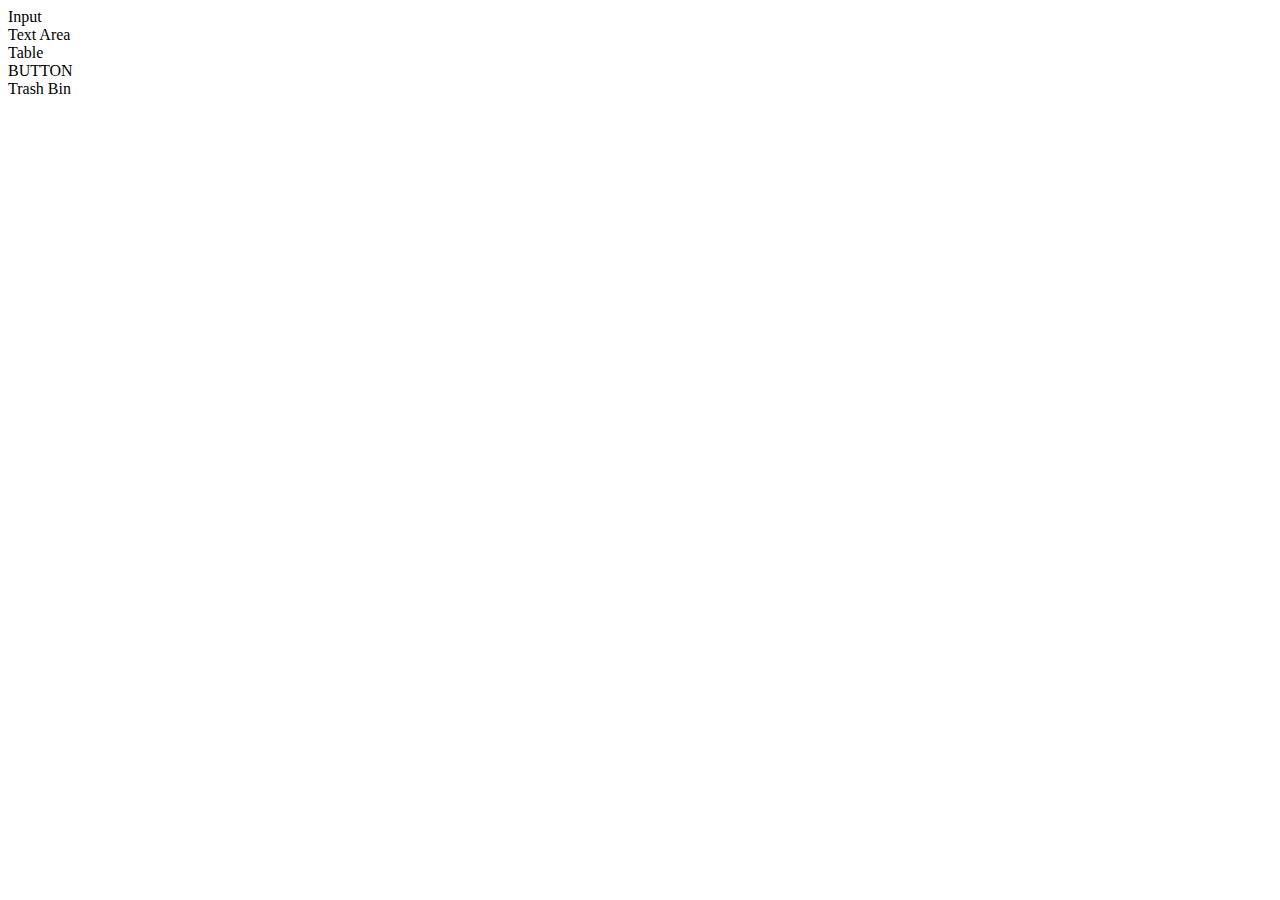
==== templates.html @ 9056db4b "Pre Builted Templates" ====
<!DOCTYPE html>
<html lang="en">
<head>
    <meta charset="UTF-8">
    <meta name="viewport" content="width=device-width, initial-scale=1.0">
    
    <link href="https://cdn.jsdelivr.net/npm/bootstrap@5.0.2/dist/css/bootstrap.min.css" rel="stylesheet" integrity="sha384-EVSTQN3/azprG1Anm3QDgpJLIm9Nao0Yz1ztcQTwFspd3yD65VohhpuuCOmLASjC" crossorigin="anonymous">
    <title>Toolbox</title>
    <link rel="stylesheet" href="styles.css">
</head>
<body>

 <div class="sidebar ">
     <div class="tool" data-tool="Input">Input</div>
    <div class="tool" data-tool="Text Area">Text Area</div>
    <div class="tool" data-tool="Table">Table</div>
    <div class="fool" data-tool="Butt">BUTTON</div>
</div>
    <!-- Add more tools as needed -->



<div class="work-area" id="work-area">
    <!-- Your work station or empty space content goes here -->
    <div class="row">
        <div class="col-2 p-5 m-2 inwork" id="a1"></div>
        <div class="col-4 p-5 m-2 inwork" id="a2"></div>
        <div class="col p-5 m-2 inwork" id="a3"></div>
        <div class="col p-5 m-2 inwork" id="a4"></div>
    </div>
    <div class="row m-5">
        <div class="col p-5 m-2 inwork"></div>
        <div class="col p-5 m-2 inwork"></div>
        <div class="col p-5 m-2 inwork"></div>
        <div class="col p-5 m-2 inwork"></div>
        <div class="col p-5 m-2 inwork"></div>
    </div>
    <div class="row mt-6">
        <div class="col p-5 m-2 inwork"></div>
        <div class="col p-5 m-2 inwork"></div>
        <div class="col p-5 m-2 inwork"></div>
        <div class="col p-5 m-2 inwork"></div>
        <div class="col p-5 m-2 inwork"></div>
    </div>
    
    
    
</div> 
    <!-- <button type="button" class="btn btn-primary " id="fsub">Final submit</button> -->
<div class="bin" id="bin">Trash Bin</div>
<!-- <div id="table-options">
    <button id="add-row">Add Row</button>
    <button id="remove-row">Remove Row</button>
    <button id="add-col">Add Column</button>
    <button id="remove-col">Remove Column</button>
</div> -->
<script src="https://cdn.jsdelivr.net/npm/bootstrap@5.0.2/dist/js/bootstrap.bundle.min.js" integrity="sha384-MrcW6ZMFYlzcLA8Nl+NtUVF0sA7MsXsP1UyJoMp4YLEuNSfAP+JcXn/tWtIaxVXM" crossorigin="anonymous"></script>
<script src="Bundles/jquery.dataTables.min.js"></script>
<script src="Bundles/jquery-3.6.0.min.js"></script>
<!-- <script src="https://code.jquery.com/jquery-3.6.0.min.js"></> -->
    <script src="Bundles/jquery-ui.min.js"></script>
<!-- <script src="https://code.jquery.com/ui/1.12.1/jquery-ui.min.js"></script> -->
<script src="script.js"></script>
</body>
</html>
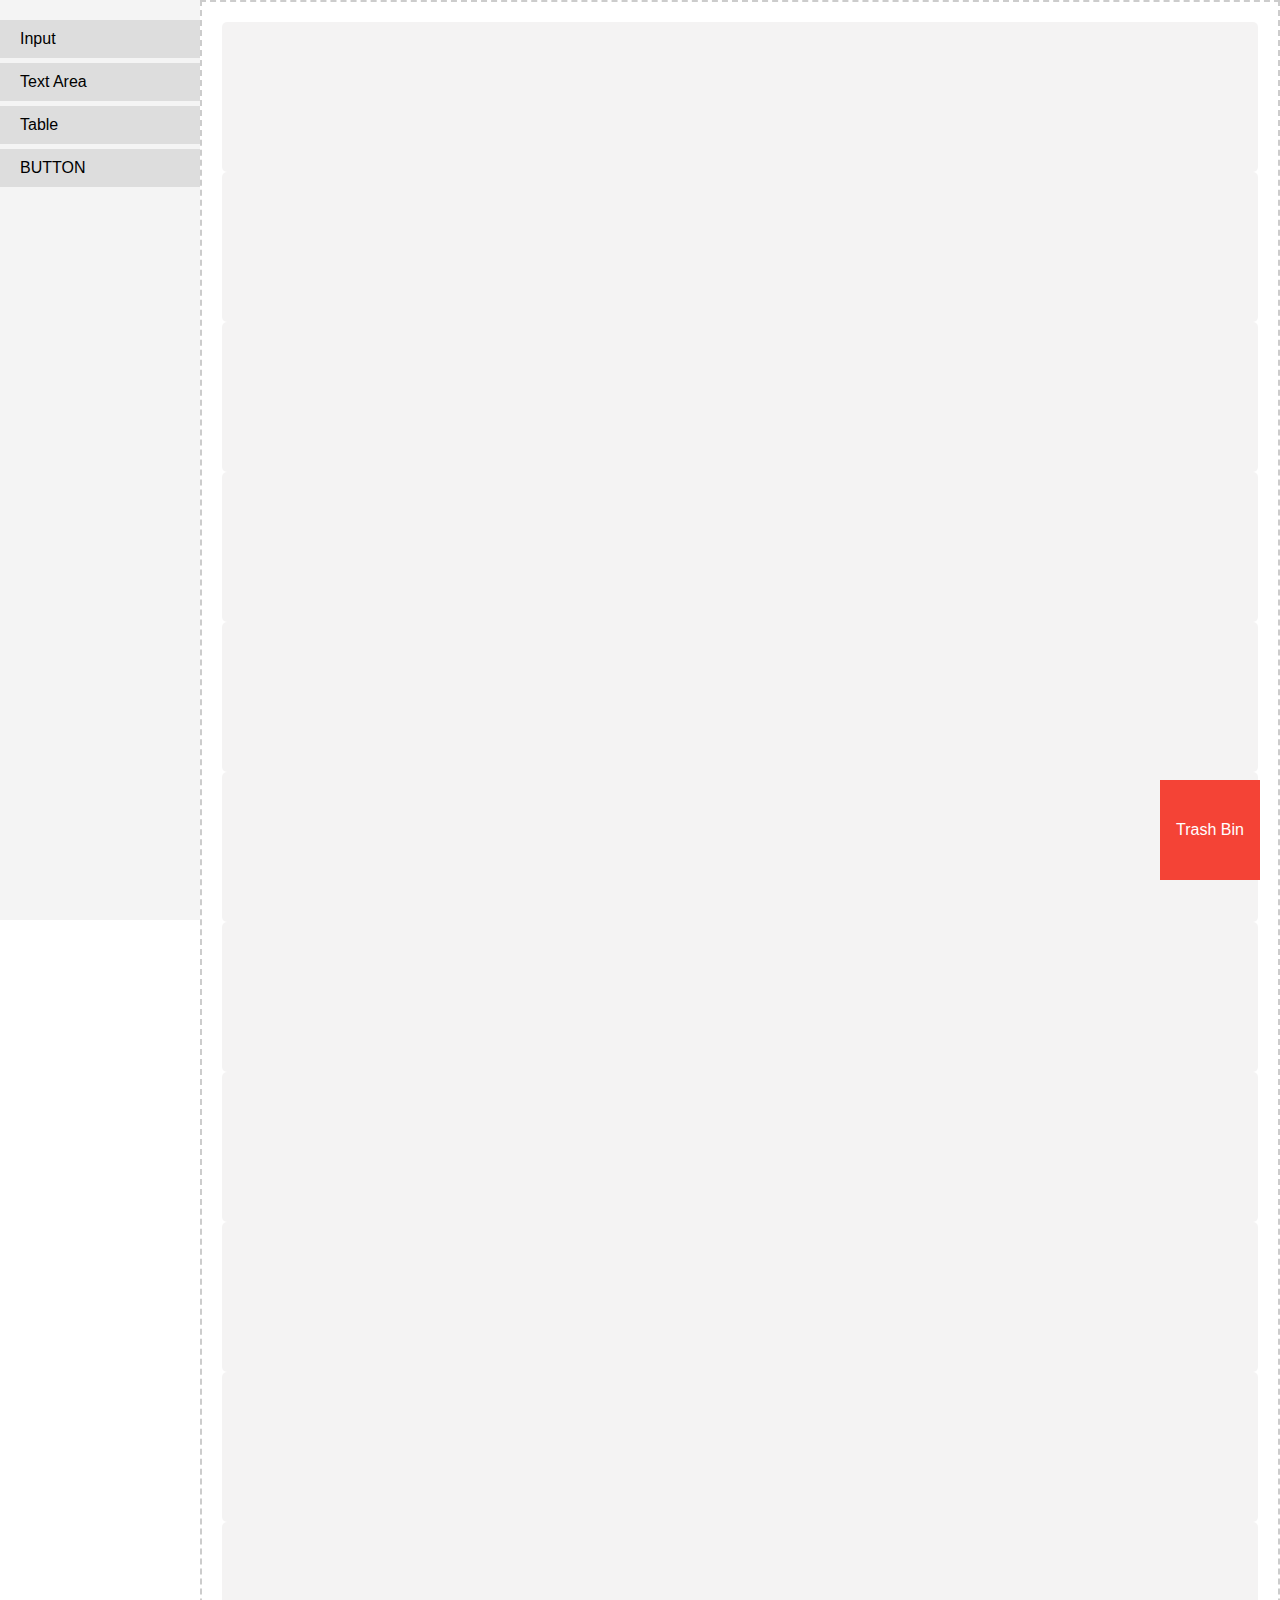
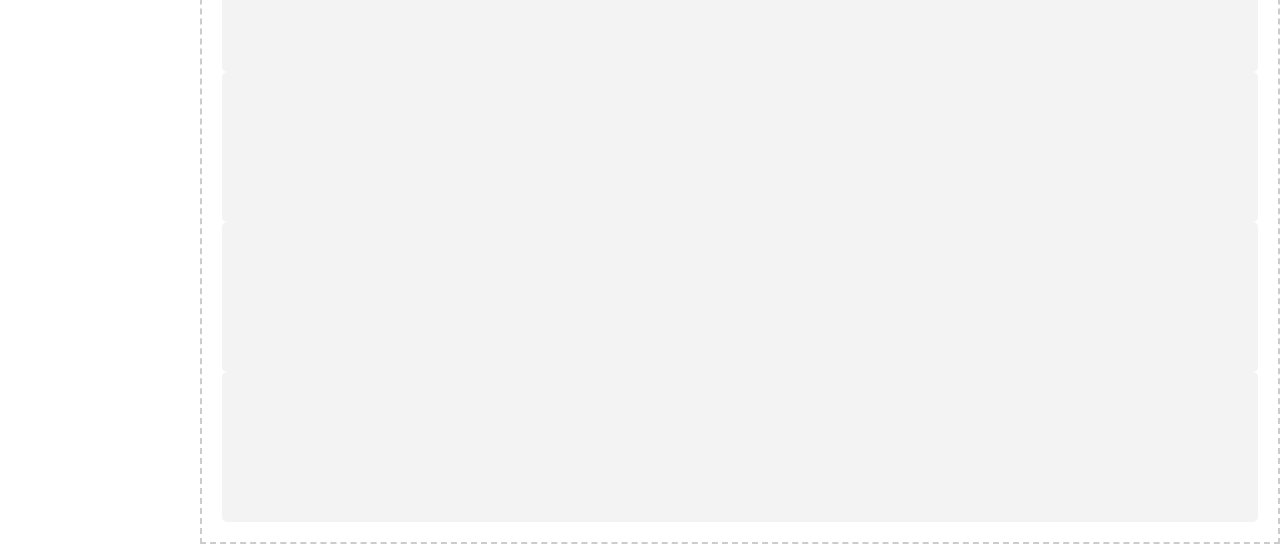
==== commit e241e226: "temporary update" ====
--- a/templates.html
+++ b/templates.html
@@ -7,6 +7,8 @@
     <link href="https://cdn.jsdelivr.net/npm/bootstrap@5.0.2/dist/css/bootstrap.min.css" rel="stylesheet" integrity="sha384-EVSTQN3/azprG1Anm3QDgpJLIm9Nao0Yz1ztcQTwFspd3yD65VohhpuuCOmLASjC" crossorigin="anonymous">
     <title>Toolbox</title>
     <link rel="stylesheet" href="styles.css">
+
+    <link rel="stylesheet" href="template.css" >
 </head>
 <body>
 
--- a/template.css
+++ b/template.css
@@ -0,0 +1,95 @@
+body {
+    margin: 0;
+    padding: 0;
+    font-family: Arial, sans-serif;
+}
+
+.sidebar {
+    width: 200px;
+    height: 100%;
+    background-color: #f4f4f4;
+    position: fixed;
+    left: 0;
+    top: 0;
+    overflow-y: auto;
+    padding-top: 20px;
+}
+
+.work-area {
+    margin-left: 200px; /* Adjust according to sidebar width */
+    padding: 20px;
+    min-height: 700px; /* Set minimum height for the work area */
+    border: 2px dashed #ccc; /* Add dashed border for visual indication */
+    /* display: flex;
+    flex-wrap: wrap; */
+}
+
+/* .work-area div {
+    /* Add styling for individual divs (optional) 
+    width: [desired width]; /* Set the width of each div 
+    margin: [desired margin]; /* Add spacing between divs (optional) 
+  } */
+
+.tool {
+    padding: 10px 20px;
+    margin-bottom: 5px;
+    cursor: pointer;
+    background-color: #ddd;
+}
+.fool {
+    padding: 10px 20px;
+    margin-bottom: 5px;
+    cursor: pointer;
+    background-color: #ddd;
+}
+
+.tool:hover {
+    background-color: #ccc;
+}
+
+.bin {
+    width: 100px;
+    height: 100px;
+    background-color: #f44336;
+    color: #fff;
+    text-align: center;
+    line-height: 100px;
+    position: fixed;
+    bottom: 20px;
+    right: 20px;
+    cursor: pointer;
+}
+#fsub{
+    position: fixed;
+    background-color: rgb(30, 128, 158);
+    right: 40%;
+    bottom: 10%;
+}
+.data-table {
+    border-collapse: collapse;
+    width: 40%;
+}
+
+.data-table th,
+.data-table td {
+    border: 1px solid #dddddd;
+    padding: 8px;
+    text-align: left;
+}
+
+.data-table tr:nth-child(even) {
+    background-color: #f2f2f2;
+}
+
+#table-options{
+    position: fixed;
+    left: 12%;
+    bottom: 20%;
+}
+.inwork{
+    opacity: .1;
+    background-color: rgb(148, 142, 142);
+    height: 150px; 
+    border-radius: 5px;
+    
+}
